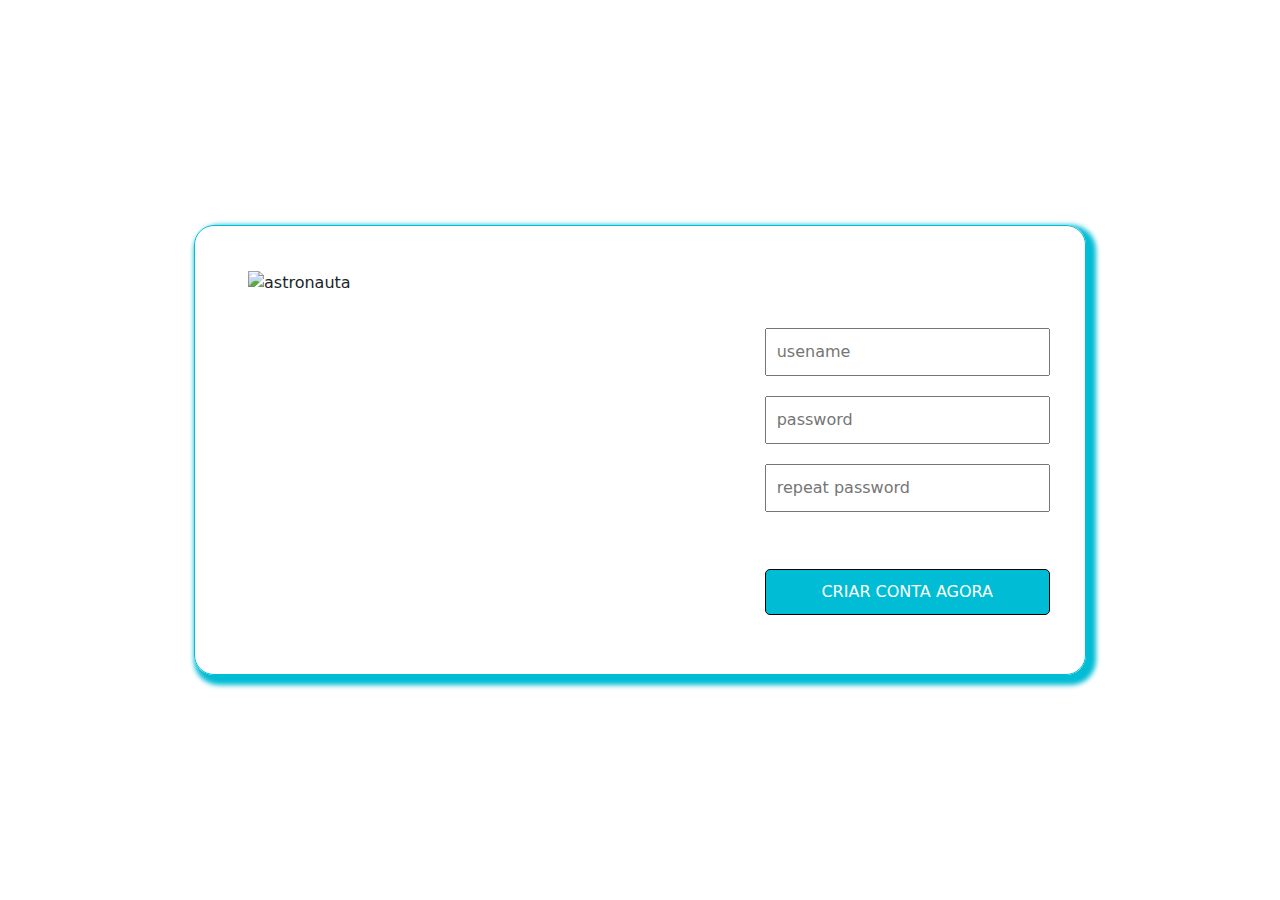
==== create_account.html @ 8f114fca "commit" ====
<!DOCTYPE html>
<html lang="en">
<head>
   <meta charset="UTF-8">
   <meta http-equiv="X-UA-Compatible" content="IE=edge">
   <meta name="viewport" content="width=device-width, initial-scale=1.0">
   <link rel="stylesheet" href="./css/bootstrap/bootstrap.min.css">
   <link rel="stylesheet" href="./css/styles.css">
   <title>Criar Conta</title>
</head>
<body>
   <div class="container">
      <div class="card">
         <div class="left2">
            <img src="https://cdn-0.imagensemoldes.com.br/wp-content/uploads/2020/08/Foguete-Astronauta-PNG.png" alt="astronauta">
         </div>
         <div class="right2">
            <h4>CRIAR CONTA</h4>
            <form>
               <input type="text" name="user" id="user" placeholder="usename">
               <input type="password" name="pass" id="pass" placeholder="password">
               <input type="password" name="repeat-pass" id="repeat-pass" placeholder="repeat password">
            </form>
            <div class="buttons">
               <button onclick="createAccount(event)">CRIAR CONTA AGORA</button>
               <a href="index.html">LOGIN</a>
            </div>
         </div>
      </div>
   </div>
   <script src="./js/create_account.js"></script>
</body>
</html>
---- css/styles.css ----
* {
   padding: 0;
   margin: 0;
}

body, html {
   height: 100%;
   background: url('https://blog.enem.com.br/wp-content/uploads/2020/02/img-materia-r7-espaco.jpg');
}

.container {
   display: flex;
   justify-content: center;
   align-items: center;
   height: 100%;
   
}

.card {
   height: 50%;
   width: 80%;
   border: 2px solid black;
   border-radius: 20px;
   display: flex;
   flex-direction: row;
   background: url('https://blog.enem.com.br/wp-content/uploads/2020/02/img-materia-r7-espaco.jpg');
   border: 1px solid #00bcd4;
   box-shadow: 5px 5px 5px 5px #00bcd4;
}
h4 {
   color: white;
}

.left, .right2 {
   height: 100%;
   width: 40%;
   display: flex;
   flex-direction: column;
   justify-content: space-around;
   align-items: center;
}

form, .buttons {
   width: 100%;
   display: flex;
   flex-direction: column;
   justify-content: center;
   align-items: center;
}

input, button {
   width: 80%;
   margin-top: 10px;
   margin-bottom: 10px;
   padding: 10px;
}

button {
   background-color: #00bcd4;
   border: 1px solid black;
   border-radius: 5px;
   color: white;
}

a {
   text-decoration: none;
   font-size: 20px;
   color: white;
}

.right, .left2 {
   height: 100%;
   width: 60%;
   display: flex;
   flex-direction: column;
   justify-content: center;
   align-items: center;
}

.right img, .left2 img {
   height: 80%;
   width: 80%;
}
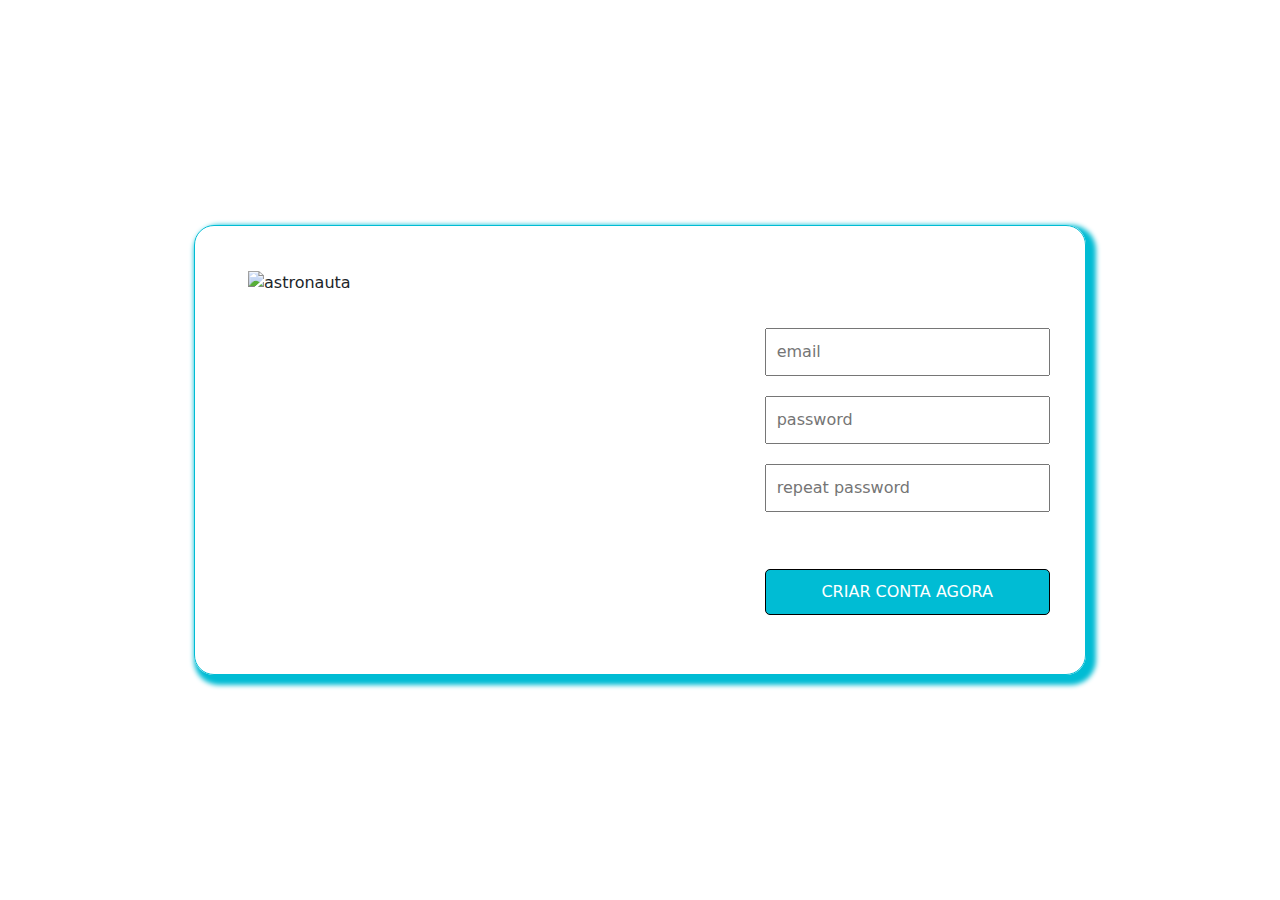
==== commit a2897e6c: "ajuste" ====
--- a/create_account.html
+++ b/create_account.html
@@ -1,33 +1,38 @@
 <!DOCTYPE html>
 <html lang="en">
+
 <head>
-   <meta charset="UTF-8">
-   <meta http-equiv="X-UA-Compatible" content="IE=edge">
-   <meta name="viewport" content="width=device-width, initial-scale=1.0">
-   <link rel="stylesheet" href="./css/bootstrap/bootstrap.min.css">
-   <link rel="stylesheet" href="./css/styles.css">
-   <title>Criar Conta</title>
+  <meta charset="UTF-8">
+  <meta http-equiv="X-UA-Compatible" content="IE=edge">
+  <meta name="viewport" content="width=device-width, initial-scale=1.0">
+  <link rel="stylesheet" href="./css/bootstrap/bootstrap.min.css">
+  <link rel="stylesheet" href="./css/styles.css">
+  <title>Criar Conta</title>
 </head>
+
 <body>
-   <div class="container">
-      <div class="card">
-         <div class="left2">
-            <img src="https://cdn-0.imagensemoldes.com.br/wp-content/uploads/2020/08/Foguete-Astronauta-PNG.png" alt="astronauta">
-         </div>
-         <div class="right2">
-            <h4>CRIAR CONTA</h4>
-            <form>
-               <input type="text" name="user" id="user" placeholder="usename">
-               <input type="password" name="pass" id="pass" placeholder="password">
-               <input type="password" name="repeat-pass" id="repeat-pass" placeholder="repeat password">
-            </form>
-            <div class="buttons">
-               <button onclick="createAccount(event)">CRIAR CONTA AGORA</button>
-               <a href="index.html">LOGIN</a>
-            </div>
-         </div>
+  <div class="container">
+    <div class="card">
+      <div class="left2">
+        <img src="https://cdn-0.imagensemoldes.com.br/wp-content/uploads/2020/08/Foguete-Astronauta-PNG.png"
+          alt="astronauta">
       </div>
-   </div>
-   <script src="./js/create_account.js"></script>
+      <div class="right2">
+        <h4>CRIAR CONTA</h4>
+        <form>
+          <input type="text" name="email" id="email" placeholder="email">
+          <input type="password" name="password" id="password" placeholder="password">
+          <input type="password" name="repeat-password" id="repeat-password" placeholder="repeat password">
+        </form>
+        <div class="buttons">
+          <button onclick="createAccount(event)">CRIAR CONTA AGORA</button>
+          <a href="index.html">LOGIN</a>
+        </div>
+      </div>
+    </div>
+  </div>
+  <script src="https://unpkg.com/axios/dist/axios.min.js"></script>
+  <script src="./js/create_account.js"></script>
 </body>
+
 </html>